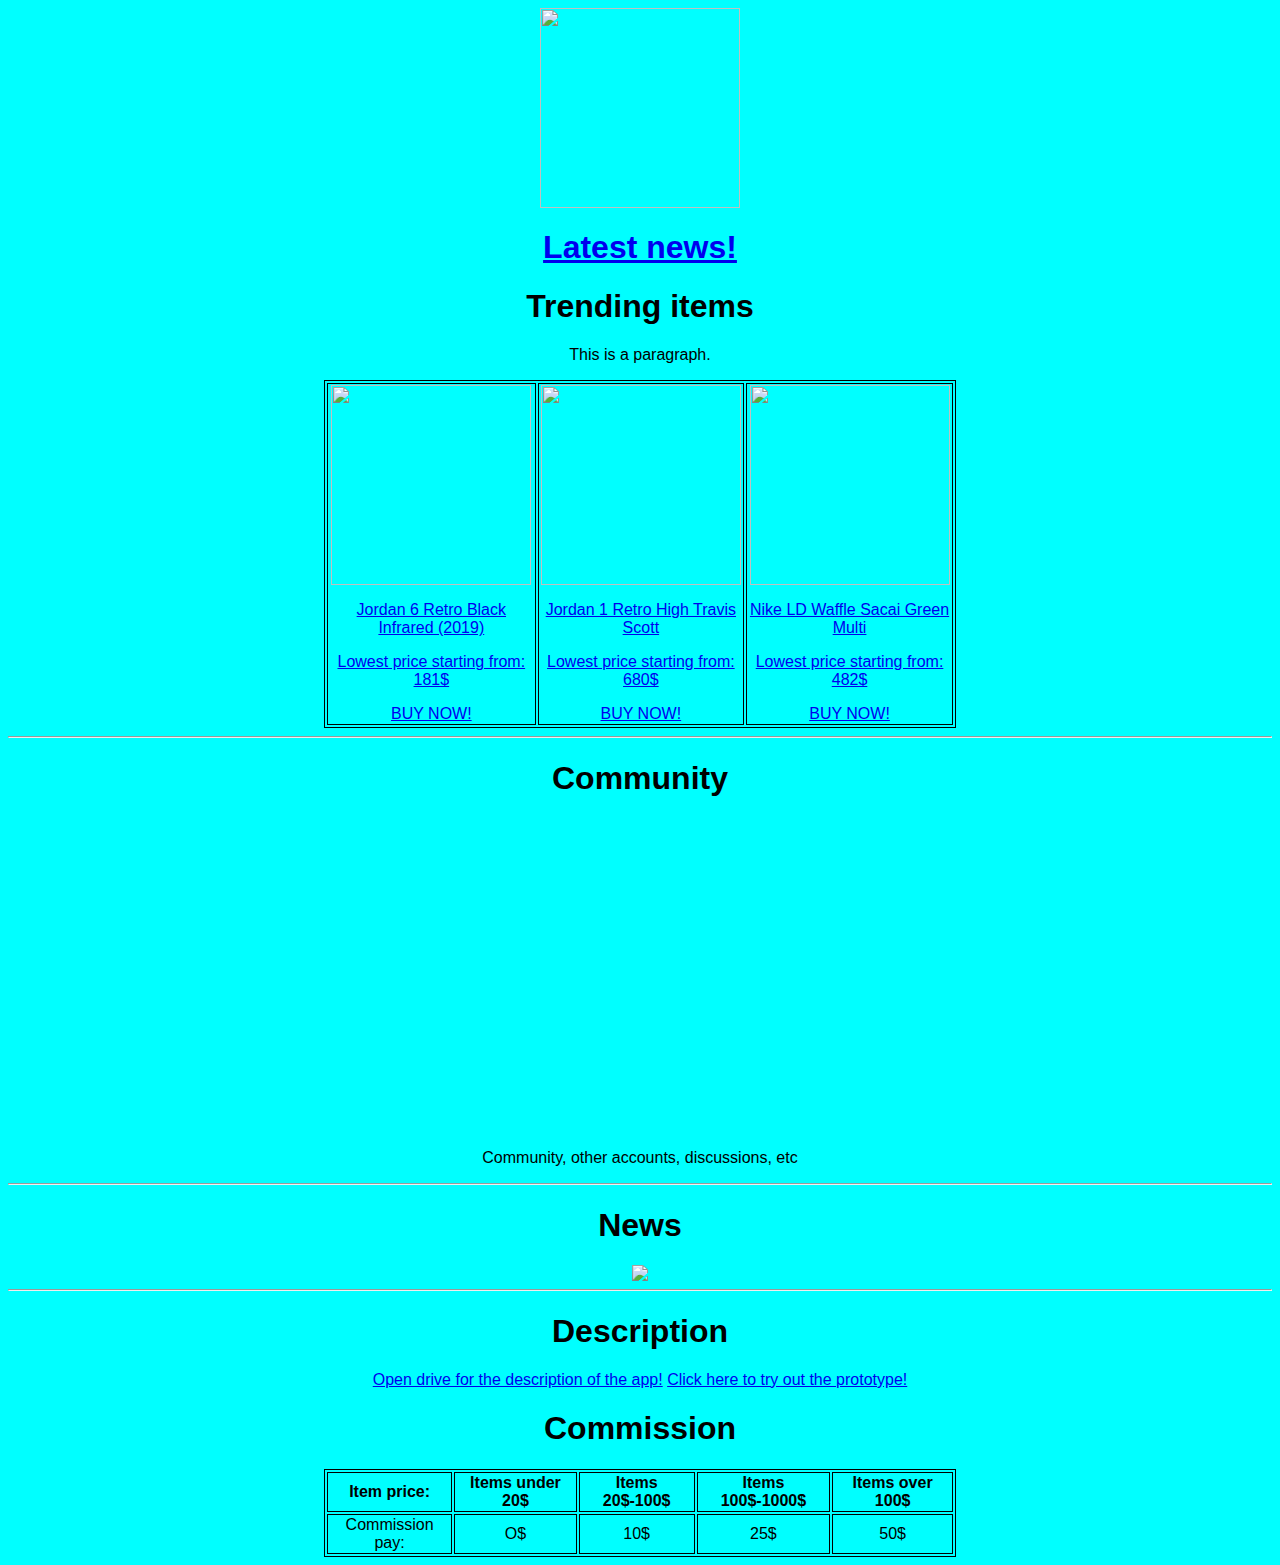
==== index.html @ 19ca18c8 "Add files via upload" ====
<html>
	<head>
	<link rel="stylesheet" href="styles.css" />
		<title>
			Clothes app
		</title>
	</head>
	<body>
	<img id="icon" src="http://cdn.shopify.com/s/files/1/0822/1983/articles/nike-shoes-pixel-art-pixel-art-nike-shoes-sneakers-pixel-8bit.png?v=1501224764" width="200" lenght="200"
		onclick="document.getElementById('icon').src='https://stockx-360.imgix.net/Air-Jordan-1-Retro-High-Homage-To-Home-NN/Images/Air-Jordan-1-Retro-High-Homage-To-Home-NN/Lv2/img01.jpg?auto=format,compress&q=90&updated_at=1538080256&w=1000';"/>
	
	
		<a href="#test">
		
		
			<h1>Latest news!</h1>
		</a>
		<h1> Trending items </h1>
		<p> This is a paragraph. </p>
		
		<table style="width:50%">
		<style>
		table, th, td { ,
		  border: 1px solid black;
		}
		</style>
			<div id="koss">
            <tr>
				<td>
					<a href="https://stockx.com/air-jordan-6-retro-black-infrared-2019" >
						<img src="https://stockx.imgix.net/Air-Jordan-6-Retro-Black-Infrared-2019-Product.jpg?fit=fill&bg=FFFFFF&w=300&h=214&auto=format,compress&trim=color&q=90&dpr=2&updated_at=1549058088" width="200" lenght="100"/>
						<p> Jordan 6 Retro Black Infrared (2019)</p>
						<p> Lowest price starting from: 181$ </p>
						BUY NOW!
					 </a>
				</td>
				<td> 
					<a href="https://stockx.com/air-jordan-1-retro-high-travis-scott" >
						<img src="https://stockx.imgix.net/Air-Jordan-1-Retro-High-Travis-Scott-Product.jpg?fit=fill&bg=FFFFFF&w=300&h=214&auto=format,compress&trim=color&q=90&dpr=2&updated_at=1550180948" width="200" lenght="100"/>
						<p> Jordan 1 Retro High Travis Scott</p>
						<p> Lowest price starting from: 680$ </p>
						BUY NOW! 
					</a>					
				</td>
				<td>
					<a href="https://stockx.com/nike-ld-waffle-sacai-green-multi" >
						<img src="https://stockx.imgix.net/Nike-LD-Waffle-Sacai-Green-Multi-Product.jpg?fit=fill&bg=FFFFFF&w=300&h=214&auto=format,compress&q=90&dpr=2&trim=color&updated_at=1554843668" width="200" lenght="100"/>
						<p> Nike LD Waffle Sacai Green Multi </p>
						<p> Lowest price starting from: 482$ </p>
						BUY NOW!
					</a>
			</tr>
        </div>
		</table>
		
			<hr>
		<h1> Community </h1>
		<iframe width="560" height="315" src="https://www.youtube.com/embed/PAirtjLSIng" frameborder="0" allow="accelerometer; autoplay; encrypted-media; gyroscope; picture-in-picture" allowfullscreen></iframe>
		
		<p>  Community, other accounts, discussions, etc </p>
			<hr>
		<h1 id="test">News</h1>
			<a href="https://hypebeast.com/2019/9/golf-le-fleur-converse-chuck-70-flames-release">
				<img src="https://image-cdn.hypb.st/https%3A%2F%2Fhypebeast.com%2Fimage%2F2019%2F09%2Fgolf-le-fleur-converse-chuck-70-flames-release-1.jpg?q=90&w=1400&cbr=1&fit=max"/>
			</a>
				<hr>
		<h1> Description </h1>
		<a href= "https://docs.google.com/document/d/1RZVrco25Chbei3BvO3jPkg4aK3h3Fq_kEuTHVU6kUjc/edit?usp=sharing">Open drive for the description of the app!</a>
		<a href= "https://www.figma.com/file/FgMt2uY1ClGtBGjBBW7aqW/Untitled?node-id=0%3A1">Click here to try out the prototype! </a>
		
		<h1> Commission </h1>
		<table style="width:50%">
		<style>
		table, th, td {
		  border: 1px solid black;
		}
		</style>
			<tr>
				<th>Item price:</th>
				<th>Items under 20$</th>
				<th>Items 20$-100$</th>
				<th>Items 100$-1000$</th>
				<th> Items over 100$</th>
			  </tr>
			  <tr>
				<td>Commission pay:</td>
				<td>O$</td>
				<td>10$</td>
				<td>25$</td>
				<td>50$</td>
		</table>
	</body>
</html>
---- styles.css ----
body {
	font-family: 'verdana', sans-serif;
	background-color: 00FFFF;
    text-align: center;
}

table {
    text-align: center;
    margin: auto;
}
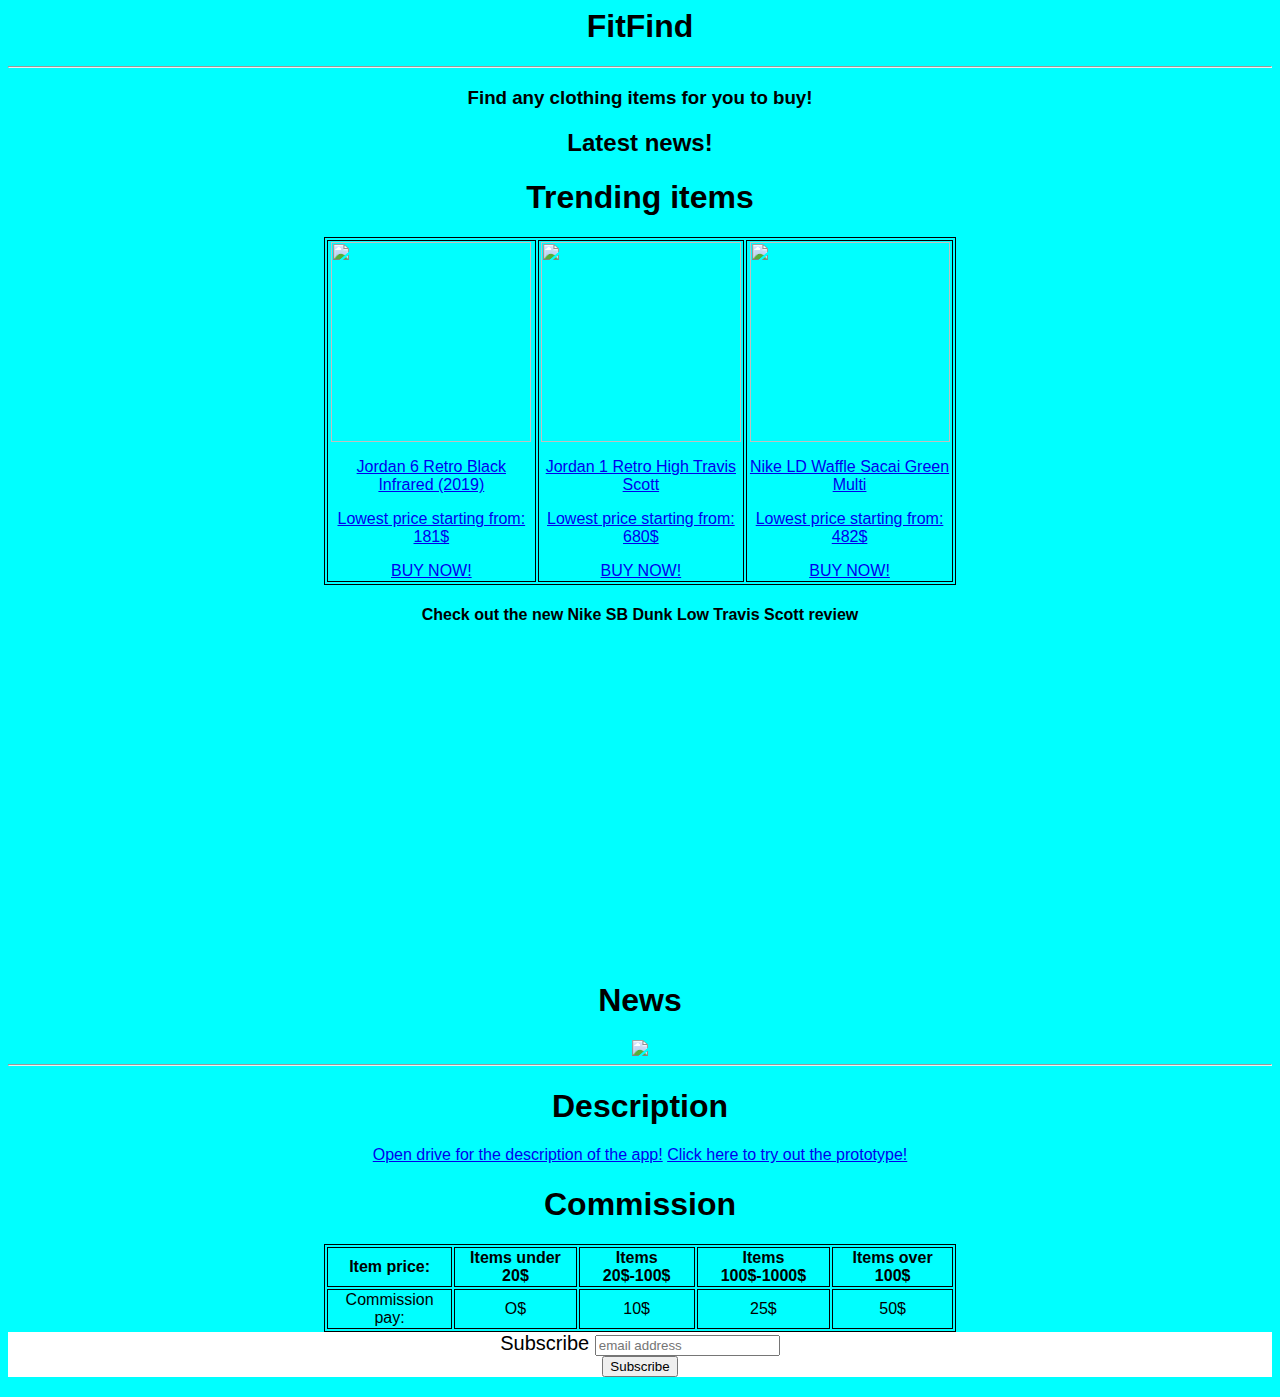
==== commit 5d396e27: "Add files via upload" ====
--- a/index.html
+++ b/index.html
@@ -1,31 +1,44 @@
 <html>
 	<head>
-	<link rel="stylesheet" href="styles.css" />
+	<style>
+		p {
+	font-family: 'Lato', sans-serif;
+	}
+	</style>
+	<link rel="stylesheet" href="styles.css">
 		<title>
 			Clothes app
 		</title>
+        <!-- Global site tag (gtag.js) - Google Analytics -->
+<script async src="https://www.googletagmanager.com/gtag/js?id=UA-168554985-1"></script>
+<script>
+  window.dataLayer = window.dataLayer || [];
+  function gtag(){dataLayer.push(arguments);}
+  gtag('js', new Date());
+
+  gtag('config', 'UA-168554985-1');
+</script>
+
 	</head>
 	<body>
-	<img id="icon" src="http://cdn.shopify.com/s/files/1/0822/1983/articles/nike-shoes-pixel-art-pixel-art-nike-shoes-sneakers-pixel-8bit.png?v=1501224764" width="200" lenght="200"
-		onclick="document.getElementById('icon').src='https://stockx-360.imgix.net/Air-Jordan-1-Retro-High-Homage-To-Home-NN/Images/Air-Jordan-1-Retro-High-Homage-To-Home-NN/Lv2/img01.jpg?auto=format,compress&q=90&updated_at=1538080256&w=1000';"/>
-	
-	
-		<a href="#test">
-		
-		
-			<h1>Latest news!</h1>
+			<div id="trial">
+				<h1>FitFind</h1>
+				<hr id="joon"></hr>
+				<h3>Find any clothing items for you to buy!</h3>
+			</div>
+			<h2>Latest news!</h2>
 		</a>
 		<h1> Trending items </h1>
-		<p> This is a paragraph. </p>
-		
 		<table style="width:50%">
 		<style>
 		table, th, td { ,
-		  border: 1px solid black;
+		  border: 0px solid black;
+		}
+		body {
+			text-align: center;
 		}
 		</style>
-			<div id="koss">
-            <tr>
+			<tr>
 				<td>
 					<a href="https://stockx.com/air-jordan-6-retro-black-infrared-2019" >
 						<img src="https://stockx.imgix.net/Air-Jordan-6-Retro-Black-Infrared-2019-Product.jpg?fit=fill&bg=FFFFFF&w=300&h=214&auto=format,compress&trim=color&q=90&dpr=2&updated_at=1549058088" width="200" lenght="100"/>
@@ -34,13 +47,13 @@
 						BUY NOW!
 					 </a>
 				</td>
-				<td> 
+				<td>
 					<a href="https://stockx.com/air-jordan-1-retro-high-travis-scott" >
 						<img src="https://stockx.imgix.net/Air-Jordan-1-Retro-High-Travis-Scott-Product.jpg?fit=fill&bg=FFFFFF&w=300&h=214&auto=format,compress&trim=color&q=90&dpr=2&updated_at=1550180948" width="200" lenght="100"/>
 						<p> Jordan 1 Retro High Travis Scott</p>
 						<p> Lowest price starting from: 680$ </p>
-						BUY NOW! 
-					</a>					
+						BUY NOW!
+					</a>
 				</td>
 				<td>
 					<a href="https://stockx.com/nike-ld-waffle-sacai-green-multi" >
@@ -50,24 +63,22 @@
 						BUY NOW!
 					</a>
 			</tr>
-        </div>
+
 		</table>
-		
-			<hr>
-		<h1> Community </h1>
-		<iframe width="560" height="315" src="https://www.youtube.com/embed/PAirtjLSIng" frameborder="0" allow="accelerometer; autoplay; encrypted-media; gyroscope; picture-in-picture" allowfullscreen></iframe>
-		
-		<p>  Community, other accounts, discussions, etc </p>
-			<hr>
+		<div id="review">
+			<h4>Check out the new Nike SB Dunk Low Travis Scott  review</h4>
+			<iframe id="video" width="560" height="315" src="https://www.youtube.com/embed/6ls2m5zuRR0" frameborder="0" allow="accelerometer; autoplay; encrypted-media; gyroscope; picture-in-picture" allowfullscreen></iframe>
+		</div>
 		<h1 id="test">News</h1>
 			<a href="https://hypebeast.com/2019/9/golf-le-fleur-converse-chuck-70-flames-release">
 				<img src="https://image-cdn.hypb.st/https%3A%2F%2Fhypebeast.com%2Fimage%2F2019%2F09%2Fgolf-le-fleur-converse-chuck-70-flames-release-1.jpg?q=90&w=1400&cbr=1&fit=max"/>
 			</a>
 				<hr>
+ <div id="description">
 		<h1> Description </h1>
 		<a href= "https://docs.google.com/document/d/1RZVrco25Chbei3BvO3jPkg4aK3h3Fq_kEuTHVU6kUjc/edit?usp=sharing">Open drive for the description of the app!</a>
 		<a href= "https://www.figma.com/file/FgMt2uY1ClGtBGjBBW7aqW/Untitled?node-id=0%3A1">Click here to try out the prototype! </a>
-		
+</div>
 		<h1> Commission </h1>
 		<table style="width:50%">
 		<style>
@@ -89,5 +100,25 @@
 				<td>25$</td>
 				<td>50$</td>
 		</table>
+	
+<!-- Begin Mailchimp Signup Form -->
+        <link href="//cdn-images.mailchimp.com/embedcode/classic-10_7.css" rel="stylesheet" type="text/css">
+        <style type="text/css">
+	#mc_embed_signup{background:#fff; clear:left; font:20px Helvetica,Arial,sans-serif; }
+	/* Add your own Mailchimp form style overrides in your site stylesheet or in this style block.
+	   We recommend moving this block and the preceding CSS link to the HEAD of your HTML file. */
+        </style>
+        <div id="mc_embed_signup">
+        <form action="https://github.us18.list-manage.com/subscribe/post?u=9454059f23db6fad3593715bb&amp;id=81f97bb0cd" method="post" id="mc-embedded-subscribe-form" name="mc-embedded-subscribe-form" class="validate" target="_blank" novalidate>
+        <div id="mc_embed_signup_scroll">
+	<label for="mce-EMAIL">Subscribe</label>
+	<input type="email" value="" name="EMAIL" class="email" id="mce-EMAIL" placeholder="email address" required>
+        <!-- real people should not fill this in and expect good things - do not remove this or risk form bot signups-->
+        <div style="position: absolute; left: -5000px;" aria-hidden="true"><input type="text" name="b_240b8f1d9425f9ef9fac6456e_f2e3f9088e" tabindex="-1" value=""></div>
+        <div class="clear"><input type="submit" value="Subscribe" name="subscribe" id="mc-embedded-subscribe" class="button"></div>
+        </div>
+        </form>
+</div>
+
 	</body>
-</html>+</html>
